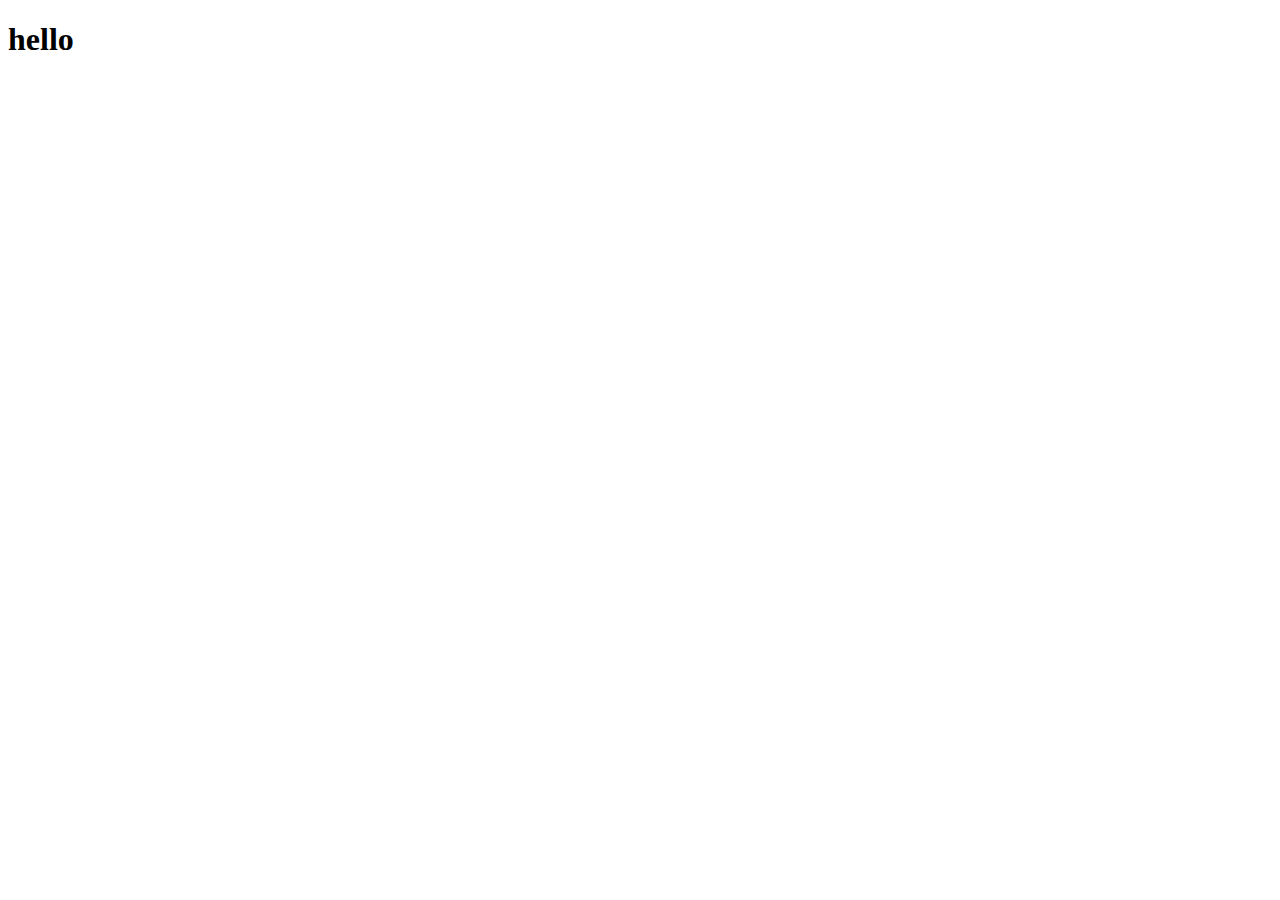
==== index.html @ d8d474ab "head" ====
<!DOCTYPE html>
<html lang="en">
<head>
    <meta charset="UTF-8">
    <meta name="viewport" content="width=device-width, initial-scale=1.0">
    <title>Document</title>
</head>
<body>
    <header><h1>hello</h1></header>
</body>
</html>
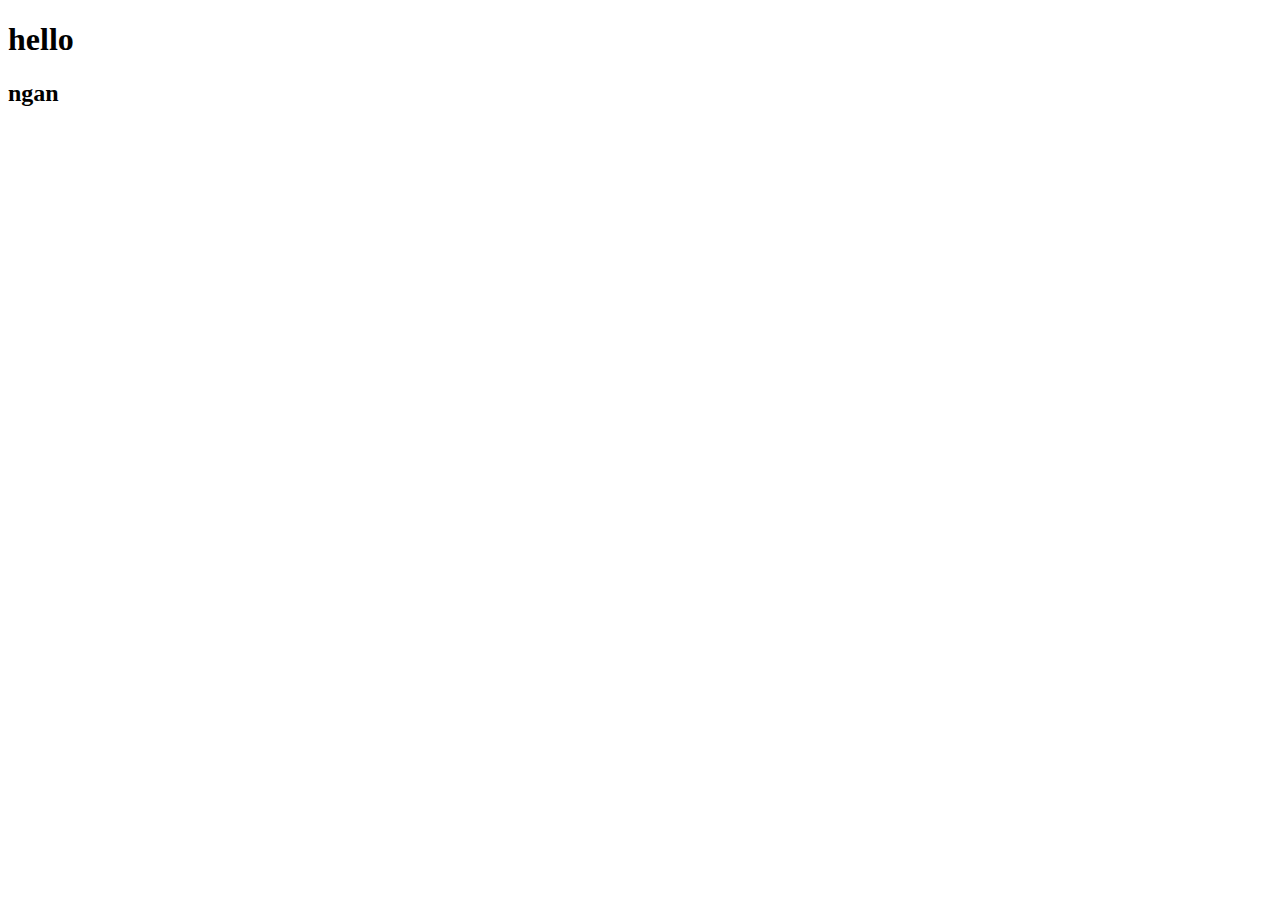
==== commit bfaa849b: "head" ====
--- a/index.html
+++ b/index.html
@@ -7,5 +7,6 @@
 </head>
 <body>
     <header><h1>hello</h1></header>
+    <h2>ngan</h2>
 </body>
 </html>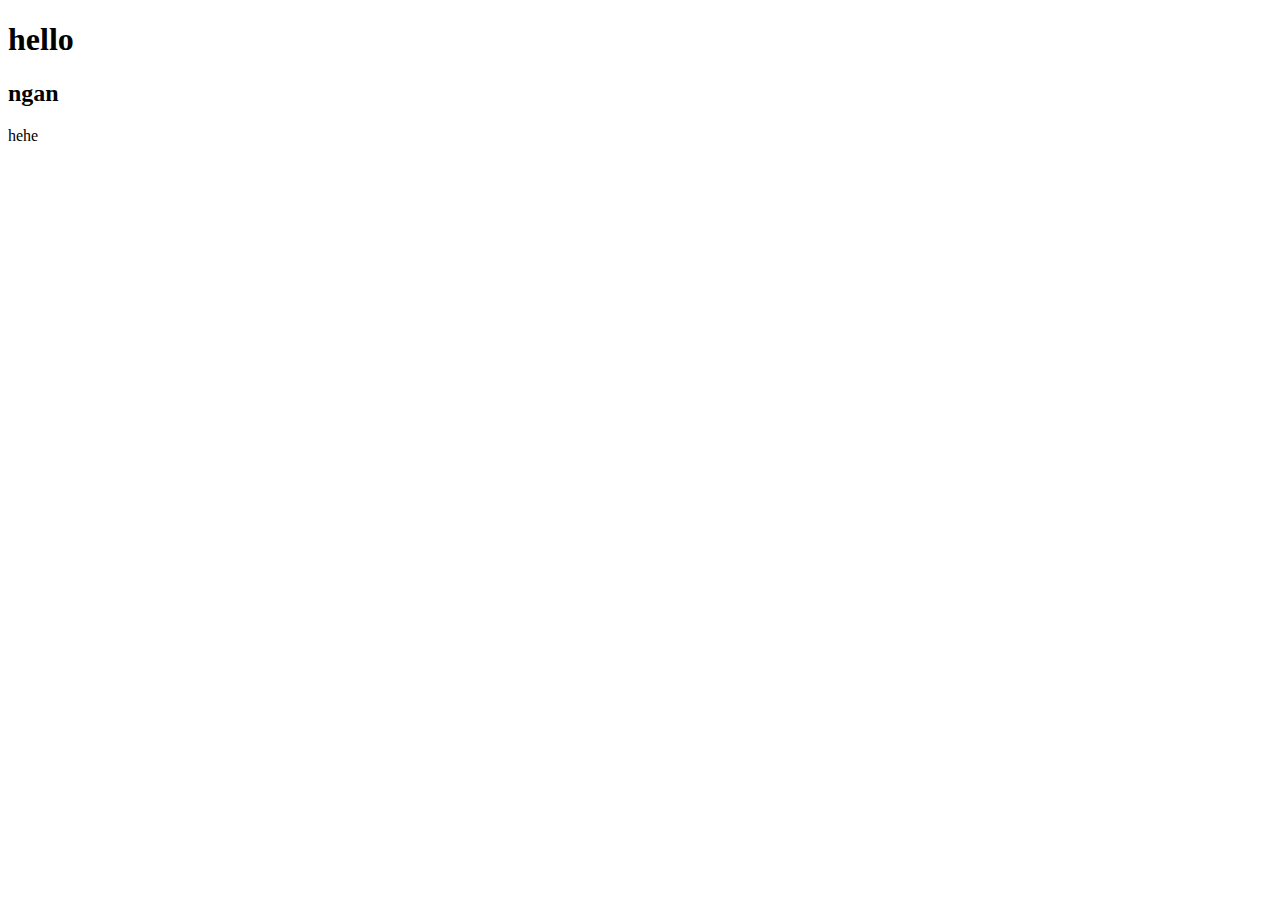
==== commit 7c5c6cea: "head" ====
--- a/index.html
+++ b/index.html
@@ -8,5 +8,6 @@
 <body>
     <header><h1>hello</h1></header>
     <h2>ngan</h2>
+    <p>hehe</p>
 </body>
 </html>